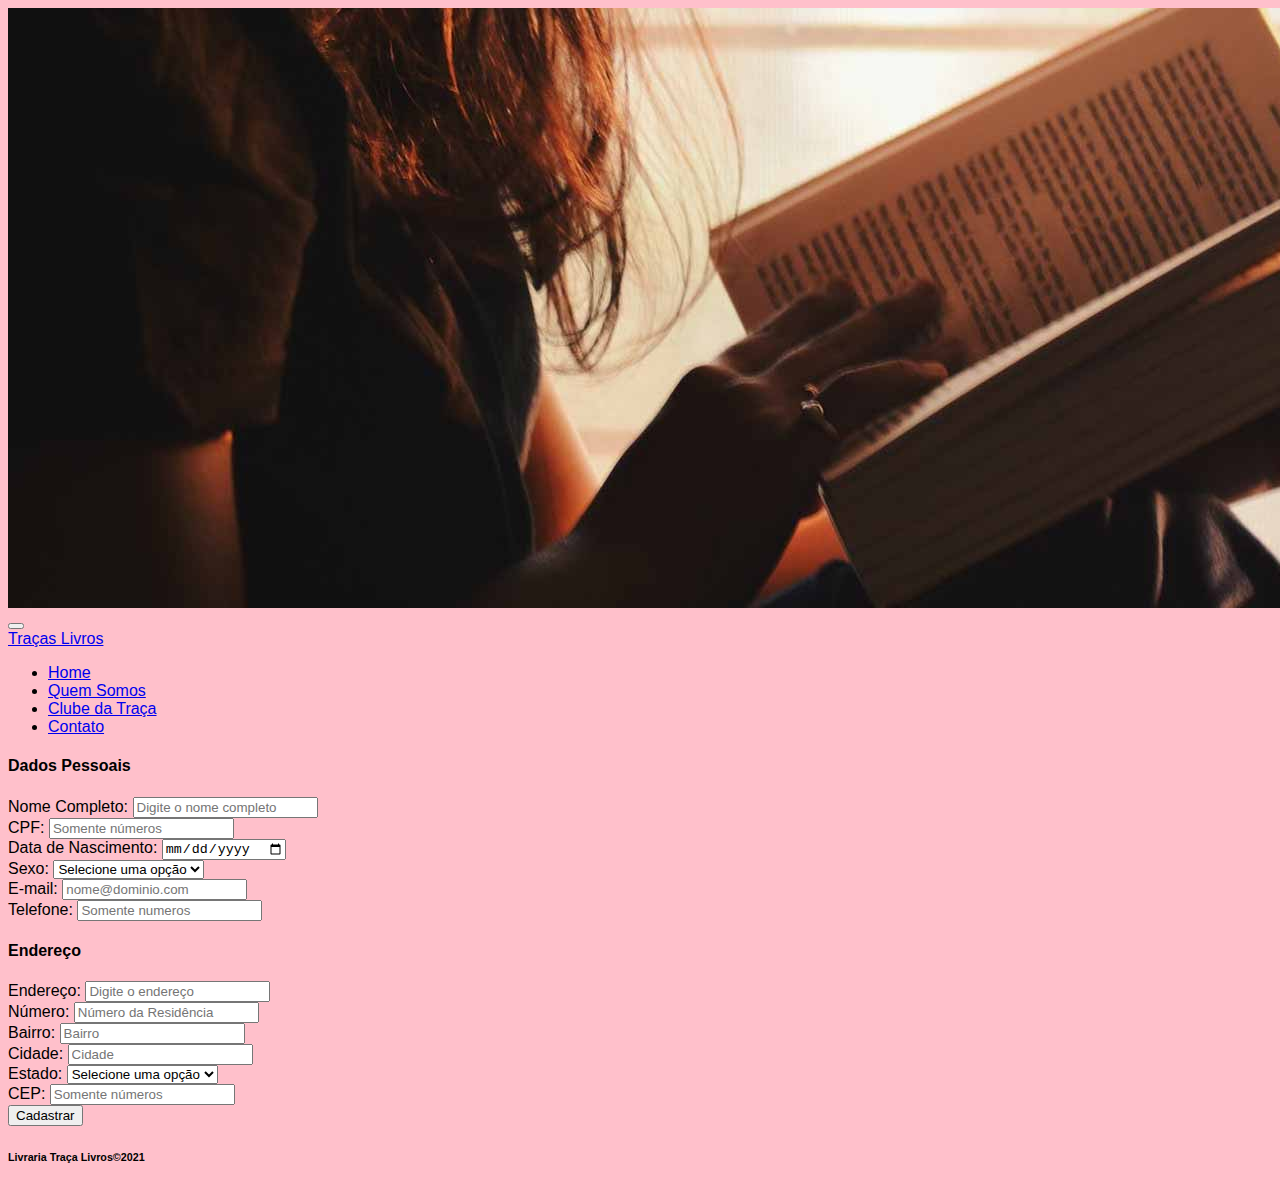
==== cadastro-clube.html @ ff5124ff "commit" ====
<!DOCTYPE html>
<html>
    <head>
        <meta charset="utf-8">
        <meta name="viewport" content="width=device-width, initial-scale=1.0">
        <link href="https://cdn.jsdelivr.net/npm/bootstrap@5.1.0/dist/css/bootstrap.min.css" rel="stylesheet" integrity="sha384-KyZXEAg3QhqLMpG8r+8fhAXLRk2vvoC2f3B09zVXn8CA5QIVfZOJ3BCsw2P0p/We" crossorigin="anonymous">
        <link rel="stylesheet" href="css/style.css">
        <title>Livraria Traça Livros</title>
    </head>
    <body>
        <header class="container-fluid">
          <div id="carousel" class="carousel slide" data-bs-ride="carousel">
            <div class="carousel-inner">
              <div class="carousel-item active">
                <img src="img/livraria_banner_1920x600.jpg" class="d-block w-100" alt="Mulher na Academia Firme&Forte">
              </div>
            </div>
        </div>
        </header>
        <nav class="navbar navbar-expand-lg navbar-light bg-warning sticky-top p-3">
          <div class="container-fluid">
            <button class="navbar-toggler" type="button" data-bs-toggle="collapse" data-bs-target="#navbarTogglerDemo01" aria-controls="navbarTogglerDemo01" aria-expanded="false" aria-label="Toggle navigation">
              <span class="navbar-toggler-icon"></span>
            </button>
            <div class="collapse navbar-collapse" id="navbarTogglerDemo01">
              <a class="navbar-brand" href="#">Traças Livros</a>
              <ul class="navbar-nav me-auto mb-2 mb-lg-0">
                <li class="nav-item">
                  <a class="nav-link active" aria-current="page" href="#principal">Home</a>
                </li>
                <li class="nav-item">
                  <a class="nav-link" href="#quemsomos">Quem Somos</a>
                </li>
                <li class="nav-item">
                  <a class="nav-link" href="#quemsomos">Clube da Traça</a>
                </li>
                <li class="nav-item">
                  <a class="nav-link" href="#contato">Contato</a>
                </li>
              </ul>
            </div>
          </div>
        </nav>
            <main class="container-fluid">
                <section class="row mx-5 mt-3 p-3 mb-3 bg-white rounded">
                    <form action="#" method="get">
                        <h4 class="mb-3">Dados Pessoais</h4>
                        <div class="col mb-3">
                            <label for="nome" class="form-label">Nome Completo:</label>
                            <input type="text" class="form-control" id="nome" name="nome" placeholder="Digite o nome completo">
                        </div>
                        <div class="row mb-3">
                            <div class="col-lg-4 col-sm-12 mb-3">
                                <label for="cpf" class="form-label">CPF:</label>
                                <input type="text" class="form-control" id="cpf" name="cpf" placeholder="Somente números"> 
                            </div>
                            <div class="col-lg-4 col-sm-12 mb-3">
                                <label for="nascimento" class="form-label">Data de Nascimento:</label>
                                <input type="date" class="form-control" id="nascimento" name="nascimento">
                            </div>
                            <div class="col-lg-4 col-sm-12 mb-3">
                                <label for="sexo" class="form-label">Sexo:</label>
                                <select class="form-select" id="sexo" name="sexo">
                                    <option selected>Selecione uma opção</option>
                                    <option value="Masculino">Masculino</option>
                                    <option value="Feminino">Feminino</option>
                                </select>
                            </div>
                        </div>
                        <div class="row mb-3">
                            <div class="col-lg-6 col-sm-12 mb-3">
                                <label for="email" class="form-label">E-mail:</label>
                                <input type="email" class="form-control" id="email" name="email" placeholder="nome@dominio.com">
                            </div>
                            <div class="col-lg-6 col-sm-12 mb-3">
                                <label for="telefone" class="form-label">Telefone:</label>
                                <input type="tel" class="form-control" id="telefone" name="telefone" placeholder="Somente numeros">
                            </div>
                        </div>
                        <h4 class="mb-3">Endereço</h4>
                        <div class="col mb-3">
                            <label for="endereco" class="form-label">Endereço:</label>
                            <input type="text" class="form-control" id="endereco" name="endereco" placeholder="Digite o endereço">
                        </div>
                        <div class="row mb-3">
                            <div class="col-lg-4 col-sm-12 mb-3">
                                <label for="end_numero" class="form-label">Número:</label>
                                <input type="text" class="form-control" id="end_numero" name="end_numero" placeholder="Número da Residência">
                            </div>
                            <div class="col-lg-4 col-sm-12 mb-3">
                                <label for="bairro" class="form-label">Bairro:</label>
                                <input type="text" class="form-control" id="bairro" name="bairro" placeholder="Bairro">
                            </div>
                            <div class="col-lg-4 col-sm-12 mb-3">
                                <label for="cidade" class="form-label">Cidade:</label>
                                <input type="text" class="form-control" id="cidade" name="cidade" placeholder="Cidade">
                            </div>
                        </div>
                        <div class="row mb-3">
                            <div class="col-lg-6 col-sm-12 mb-3">
                                <label for="estado" class="form-label">Estado:</label>
                                <select class="form-select" id="estado" name="estado">
                                    <option selected>Selecione uma opção</option>
                                    <option value="AC">Acre</option>
                                    <option value="AL">Alagoas</option>
                                    <option value="AP">Amapá</option>
                                    <option value="AM">Amazonas</option>
                                    <option value="BA">Bahia</option>
                                    <option value="CE">Ceará</option>
                                    <option value="DF">Distrito Federal</option>
                                    <option value="ES">Espírito Santo</option>
                                    <option value="GO">Goiás</option>
                                    <option value="MA">Maranhão</option>
                                    <option value="MT">Mato Grosso</option>
                                    <option value="MS">Mato Grosso do Sul</option>
                                    <option value="MG">Minas Gerais</option>
                                    <option value="PA">Pará</option>
                                    <option value="PB">Paraíba</option>
                                    <option value="PR">Paraná</option>
                                    <option value="PE">Pernambuco</option>
                                    <option value="PI">Piauí</option>
                                    <option value="RJ">Rio de Janeiro</option>
                                    <option value="RN">Rio Grande do Norte</option>
                                    <option value="RS">Rio Grande do Sul</option>
                                    <option value="RO">Rondônia</option>
                                    <option value="RR">Roraima</option>
                                    <option value="SC">Santa Catarina</option>
                                    <option value="SP">São Paulo</option>
                                    <option value="SE">Sergipe</option>
                                    <option value="TO">Tocantins</option>
                                </select>
                            </div>
                            <div class="col-lg-6 col-sm-12 mb-3">
                                <label for="cep" class="form-label">CEP:</label>
                                <input type="text" class="form-control" id="cep" name="cep" placeholder="Somente números">
                            </div>
                        </div>
                        <div class="col">
                            <input type="submit" value="Cadastrar" class="btn btn-primary">
                        </div>
                    </form>
                </section>
            </main>
        <footer>
            <h6>Livraria Traça Livros&copy;2021</h6>
        </footer>
        <script src="https://cdn.jsdelivr.net/npm/bootstrap@5.1.0/dist/js/bootstrap.bundle.min.js" integrity="sha384-U1DAWAznBHeqEIlVSCgzq+c9gqGAJn5c/t99JyeKa9xxaYpSvHU5awsuZVVFIhvj" crossorigin="anonymous"></script>
    </body>
</html>
---- css/style.css ----
@import url('https://fonts.googleapis.com/css2?family=Roboto+Slab:wght@500&display=swap');
@import url('https://fonts.googleapis.com/css2?family=Allison&display=swap');

body{
    background-color: pink;
    font-family: 'Lucida Sans', 'Lucida Sans Regular', 'Lucida Grande', 'Lucida Sans Unicode', Geneva, Verdana, sans-serif;
    
}

.container-fluid{
    padding-left: 0;
    padding-right: 0;
}

.escrita-mao{
    font-family: 'Allison', cursive;
    text-shadow: #000 2px 2px;
}


/*Esse é um comentário CSS
h1{
    font-family: 'Roboto Slab', serif;
    font-size: 24px;
	color: #FFFFFF;
    padding-top: 10%;
    padding-bottom: 10%;
    text-shadow: #000000 2px 2px;

}

header{
	display: block;
	height: 400px;
	text-align: center;
	background-image: url(../img/livraria_banner_7000x3000_sem_fundo.jpg);
    background-position: center;
	background-repeat: no-repeat;
    background-size: cover;
    background-attachment: fixed;
    background-blend-mode: screen;
    background-color: crimson;
}

.menu-principal{
    width:100%;
    background-color: salmon;
    height: 50px;
}

#quemsomos{
    display: block;
    height: 400px;
    background-image: url(../img/livraria.jpeg);
    background-color: darkorange;
}

#clubetraca{
    display: block;
    height: 400px;
    background-color: darksalmon;
}

#contato{
    display: block;
    height: 400px;
    background-color: coral;
}

h2{
    padding-top: 18px;
    font-size: 28px;
    font-weight: bold;
    text-align: center;
}

nav ul{
	list-style-type: none;
    margin: 0;
    padding: 0;
    overflow: hidden;
    background-color: salmon;
    position: sticky;
    top: 0;
}

nav ul li{
	display: inline-block;
    padding: 2px;
    font-size: 17px;
    font-family: Arial, Helvetica, sans-serif;
}

nav ul li a{
	display: block;
	background-color: salmon;
	text-align: center;
    padding: 16px 20px;
    text-decoration: none;
}

nav ul li a:link, a:visited{
    color: #FFFFFF;
}

nav ul li a:hover{
    color: #000000;
    background-color: palevioletred;
}

footer{
    text-align: center;
    padding-top: 100px;
    height: 200px;
    background-color: chocolate;
    color: #FFFFFF;
}*/
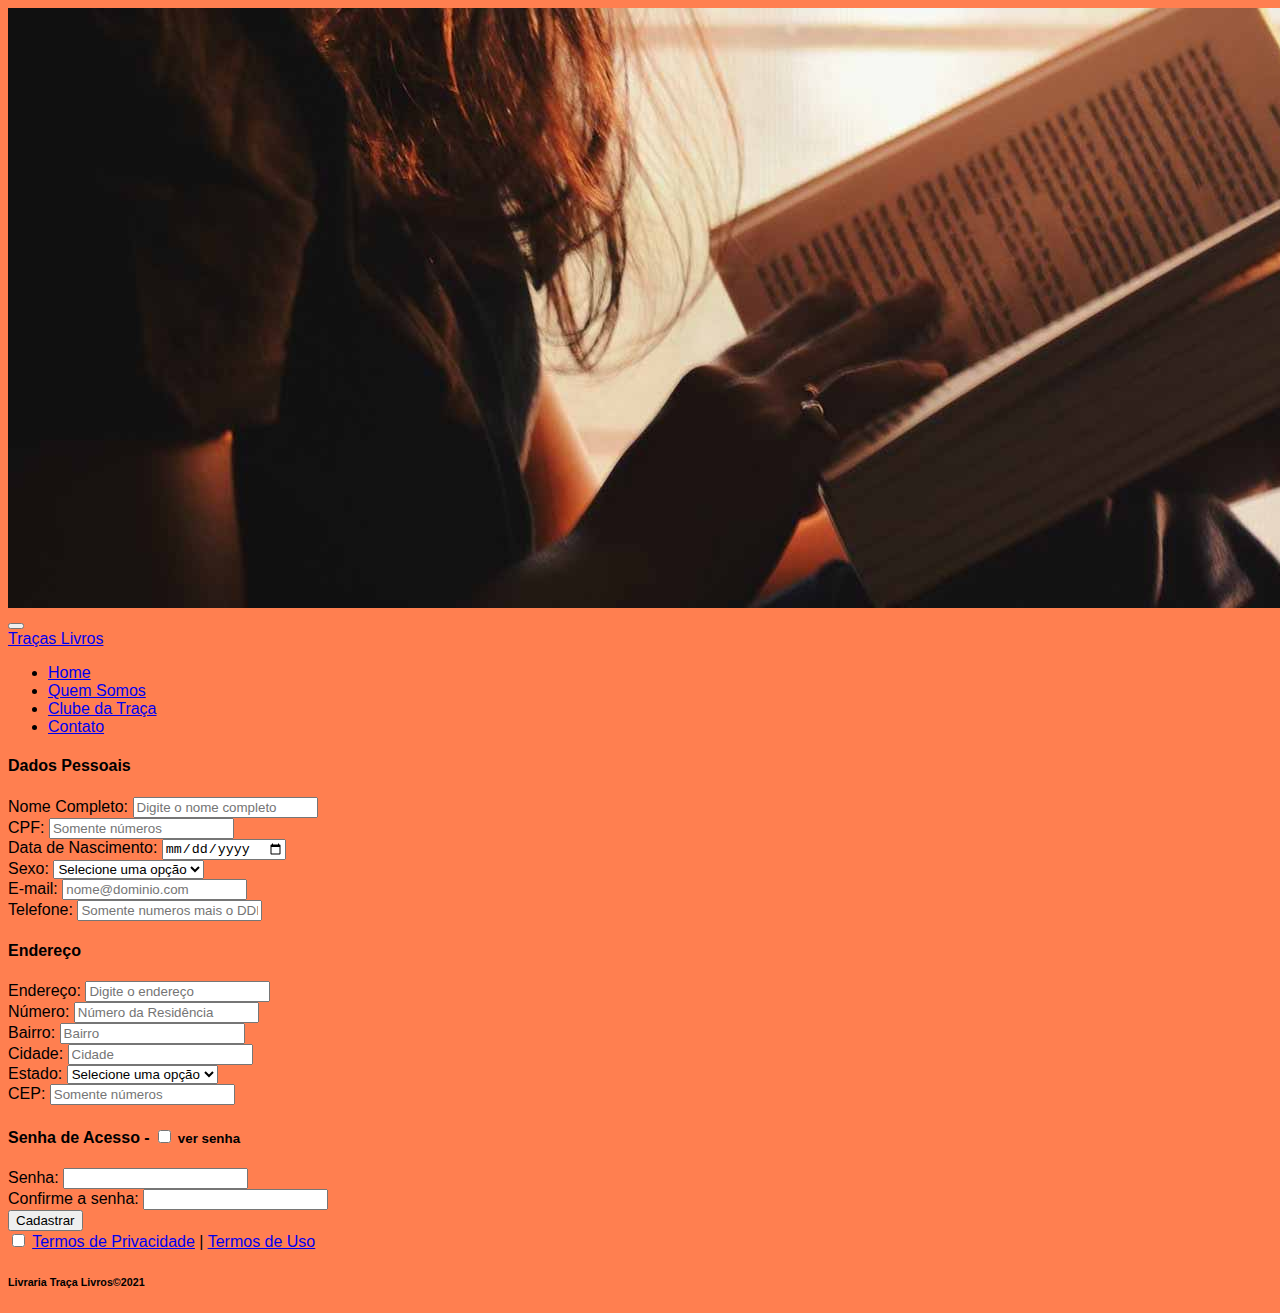
==== commit 4c7eec8f: "commit" ====
--- a/cadastro-clube.html
+++ b/cadastro-clube.html
@@ -47,21 +47,21 @@
                         <h4 class="mb-3">Dados Pessoais</h4>
                         <div class="col mb-3">
                             <label for="nome" class="form-label">Nome Completo:</label>
-                            <input type="text" class="form-control" id="nome" name="nome" placeholder="Digite o nome completo">
+                            <input type="text" class="form-control" id="nome" name="nome" placeholder="Digite o nome completo" required>
                         </div>
                         <div class="row mb-3">
                             <div class="col-lg-4 col-sm-12 mb-3">
                                 <label for="cpf" class="form-label">CPF:</label>
-                                <input type="text" class="form-control" id="cpf" name="cpf" placeholder="Somente números"> 
+                                <input type="text" class="form-control" id="cpf" name="cpf" maxlength="11" placeholder="Somente números" required> 
                             </div>
                             <div class="col-lg-4 col-sm-12 mb-3">
                                 <label for="nascimento" class="form-label">Data de Nascimento:</label>
-                                <input type="date" class="form-control" id="nascimento" name="nascimento">
+                                <input type="date" class="form-control" id="nascimento" name="nascimento" required>
                             </div>
                             <div class="col-lg-4 col-sm-12 mb-3">
                                 <label for="sexo" class="form-label">Sexo:</label>
-                                <select class="form-select" id="sexo" name="sexo">
-                                    <option selected>Selecione uma opção</option>
+                                <select class="form-select" id="sexo" name="sexo" required>
+                                    <option value="0" selected>Selecione uma opção</option>
                                     <option value="Masculino">Masculino</option>
                                     <option value="Feminino">Feminino</option>
                                 </select>
@@ -70,36 +70,36 @@
                         <div class="row mb-3">
                             <div class="col-lg-6 col-sm-12 mb-3">
                                 <label for="email" class="form-label">E-mail:</label>
-                                <input type="email" class="form-control" id="email" name="email" placeholder="nome@dominio.com">
+                                <input type="email" class="form-control" id="email" name="email" placeholder="nome@dominio.com" required>
                             </div>
                             <div class="col-lg-6 col-sm-12 mb-3">
                                 <label for="telefone" class="form-label">Telefone:</label>
-                                <input type="tel" class="form-control" id="telefone" name="telefone" placeholder="Somente numeros">
+                                <input type="tel" class="form-control" id="telefone" name="telefone" maxlength="11" placeholder="Somente numeros mais o DDD" required>
                             </div>
                         </div>
                         <h4 class="mb-3">Endereço</h4>
                         <div class="col mb-3">
                             <label for="endereco" class="form-label">Endereço:</label>
-                            <input type="text" class="form-control" id="endereco" name="endereco" placeholder="Digite o endereço">
+                            <input type="text" class="form-control" id="endereco" name="endereco" placeholder="Digite o endereço" required>
                         </div>
                         <div class="row mb-3">
                             <div class="col-lg-4 col-sm-12 mb-3">
                                 <label for="end_numero" class="form-label">Número:</label>
-                                <input type="text" class="form-control" id="end_numero" name="end_numero" placeholder="Número da Residência">
+                                <input type="text" class="form-control" id="end_numero" name="end_numero" placeholder="Número da Residência" required>
                             </div>
                             <div class="col-lg-4 col-sm-12 mb-3">
                                 <label for="bairro" class="form-label">Bairro:</label>
-                                <input type="text" class="form-control" id="bairro" name="bairro" placeholder="Bairro">
+                                <input type="text" class="form-control" id="bairro" name="bairro" placeholder="Bairro" required>
                             </div>
                             <div class="col-lg-4 col-sm-12 mb-3">
                                 <label for="cidade" class="form-label">Cidade:</label>
-                                <input type="text" class="form-control" id="cidade" name="cidade" placeholder="Cidade">
+                                <input type="text" class="form-control" id="cidade" name="cidade" placeholder="Cidade" required>
                             </div>
                         </div>
                         <div class="row mb-3">
                             <div class="col-lg-6 col-sm-12 mb-3">
                                 <label for="estado" class="form-label">Estado:</label>
-                                <select class="form-select" id="estado" name="estado">
+                                <select class="form-select" id="estado" name="estado" required>
                                     <option selected>Selecione uma opção</option>
                                     <option value="AC">Acre</option>
                                     <option value="AL">Alagoas</option>
@@ -132,11 +132,36 @@
                             </div>
                             <div class="col-lg-6 col-sm-12 mb-3">
                                 <label for="cep" class="form-label">CEP:</label>
-                                <input type="text" class="form-control" id="cep" name="cep" placeholder="Somente números">
+                                <input type="text" class="form-control" id="cep" name="cep" maxlength="8" placeholder="Somente números" required>
                             </div>
                         </div>
-                        <div class="col">
-                            <input type="submit" value="Cadastrar" class="btn btn-primary">
+                        <h4 class="mb-3">
+                            Senha de Acesso - 
+                            <small>
+                                <input type="checkbox" id="versenha" class="form-check-input"> ver senha
+                            </small>
+                        </h4>
+                        <div class="row mb-3">
+                            <div class="col-lg-6 col-sm-12 mb-3">
+                                <label for="senha1" class="form-label">Senha:</label>
+                                <input type="password" class="form-control" id="senha1" name="senha" required>
+                            </div>
+                            <div class="col-lg-6 col-sm-12 mb-3">
+                                <label for="senha2" class="form-label">Confirme a senha:</label>
+                                <input type="password" class="form-control" id="senha2" required>
+                            </div>
+                        </div>
+                        <div class="row">
+                            <div class="col-lg-2 col-sm-12 mb-3">
+                                <input type="submit" value="Cadastrar" id="enviar" class="btn btn-primary btn-lg">
+                            </div>
+                            <div class="col-lg-10 col-sm-12 mb-3 form-check">
+                                <input type="checkbox" name="termos" id="termos" class="form-check-input" required>
+                                <label for="termos" class="form-check-label">
+                                   <a href="termo-privacidade.html" target="_blank">Termos de Privacidade</a> | 
+                                   <a href="termo-de-uso.html" target="_blank">Termos de Uso</a>
+                                </label>
+                            </div>
                         </div>
                     </form>
                 </section>
@@ -144,6 +169,7 @@
         <footer>
             <h6>Livraria Traça Livros&copy;2021</h6>
         </footer>
+        <script src="js/valida-form.js"></script>
         <script src="https://cdn.jsdelivr.net/npm/bootstrap@5.1.0/dist/js/bootstrap.bundle.min.js" integrity="sha384-U1DAWAznBHeqEIlVSCgzq+c9gqGAJn5c/t99JyeKa9xxaYpSvHU5awsuZVVFIhvj" crossorigin="anonymous"></script>
     </body>
 </html>--- a/css/style.css
+++ b/css/style.css
@@ -2,7 +2,7 @@
 @import url('https://fonts.googleapis.com/css2?family=Allison&display=swap');
 
 body{
-    background-color: pink;
+    background-color:coral;
     font-family: 'Lucida Sans', 'Lucida Sans Regular', 'Lucida Grande', 'Lucida Sans Unicode', Geneva, Verdana, sans-serif;
     
 }
@@ -16,7 +16,6 @@
     font-family: 'Allison', cursive;
     text-shadow: #000 2px 2px;
 }
-
 
 /*Esse é um comentário CSS
 h1{
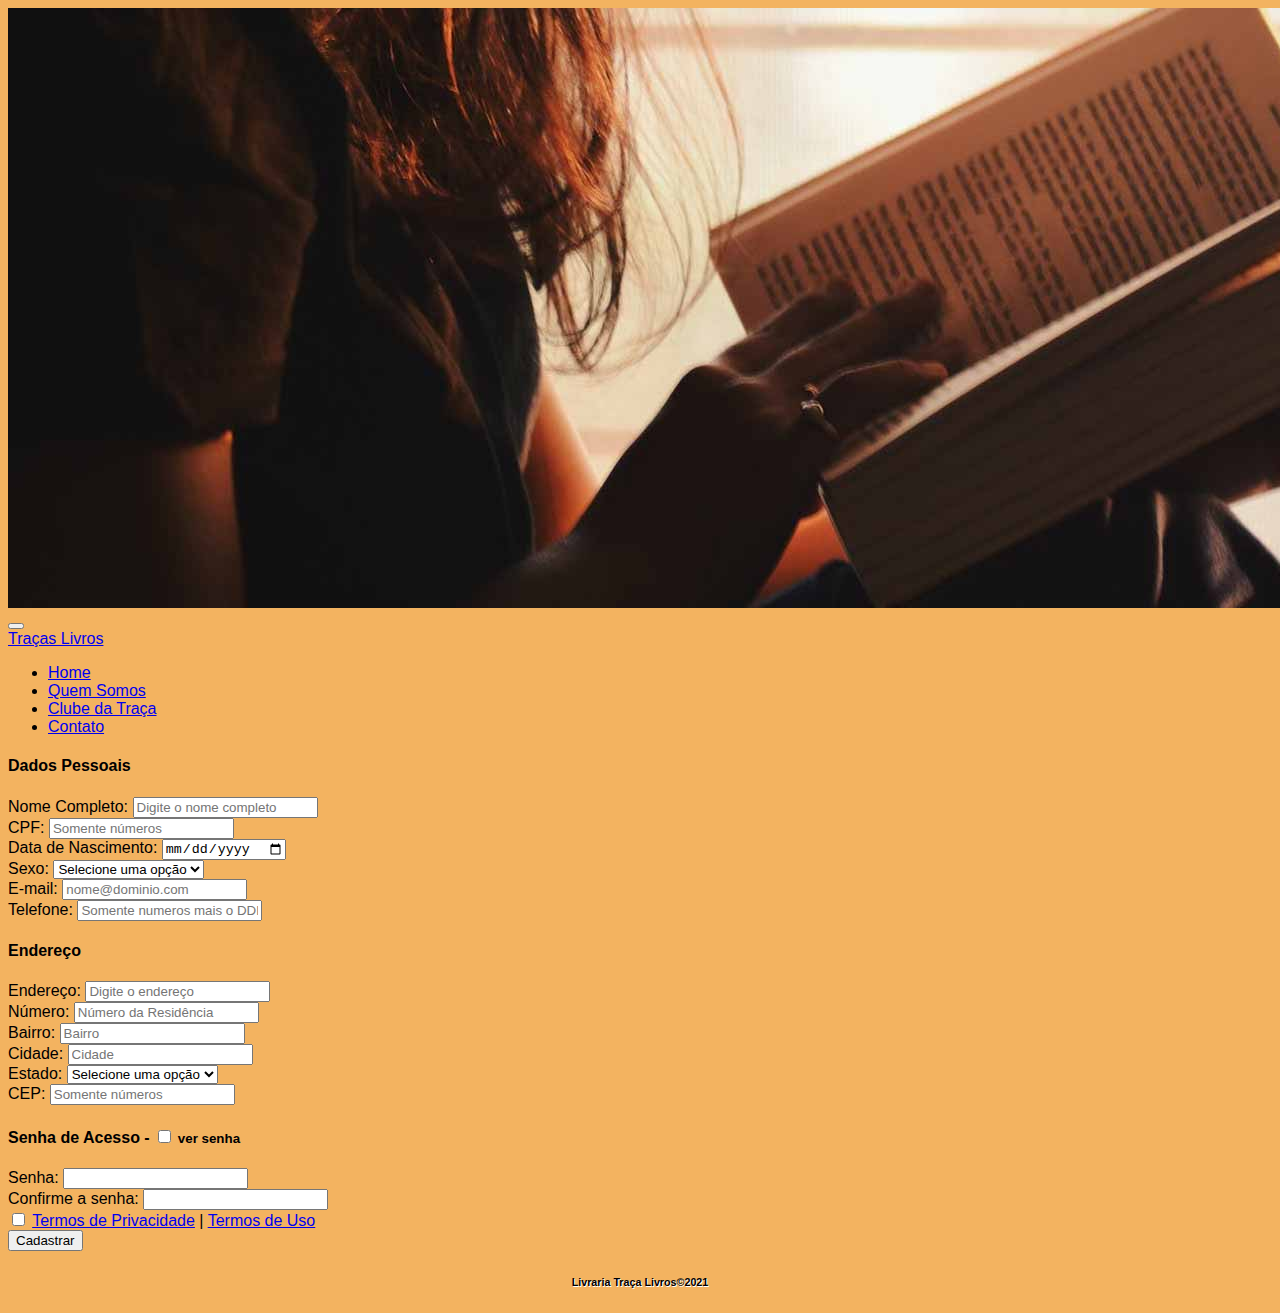
==== commit 23c76310: "novo commit" ====
--- a/cadastro-clube.html
+++ b/cadastro-clube.html
@@ -32,7 +32,7 @@
                   <a class="nav-link" href="#quemsomos">Quem Somos</a>
                 </li>
                 <li class="nav-item">
-                  <a class="nav-link" href="#quemsomos">Clube da Traça</a>
+                  <a class="nav-link" href="#clubetraca">Clube da Traça</a>
                 </li>
                 <li class="nav-item">
                   <a class="nav-link" href="#contato">Contato</a>
@@ -151,10 +151,6 @@
                                 <input type="password" class="form-control" id="senha2" required>
                             </div>
                         </div>
-                        <div class="row">
-                            <div class="col-lg-2 col-sm-12 mb-3">
-                                <input type="submit" value="Cadastrar" id="enviar" class="btn btn-primary btn-lg">
-                            </div>
                             <div class="col-lg-10 col-sm-12 mb-3 form-check">
                                 <input type="checkbox" name="termos" id="termos" class="form-check-input" required>
                                 <label for="termos" class="form-check-label">
@@ -162,6 +158,10 @@
                                    <a href="termo-de-uso.html" target="_blank">Termos de Uso</a>
                                 </label>
                             </div>
+                            <div class="row">
+                                <div class="col-lg-4 col-sm-12 mb-3">
+                                    <input type="submit" value="Cadastrar" id="enviar" class="btn btn-outline-warning btn-lg">
+                                </div>
                         </div>
                     </form>
                 </section>
--- a/css/style.css
+++ b/css/style.css
@@ -2,7 +2,7 @@
 @import url('https://fonts.googleapis.com/css2?family=Allison&display=swap');
 
 body{
-    background-color:coral;
+    background-color: rgb(243, 179, 96);
     font-family: 'Lucida Sans', 'Lucida Sans Regular', 'Lucida Grande', 'Lucida Sans Unicode', Geneva, Verdana, sans-serif;
     
 }
@@ -17,100 +17,27 @@
     text-shadow: #000 2px 2px;
 }
 
-/*Esse é um comentário CSS
-h1{
-    font-family: 'Roboto Slab', serif;
-    font-size: 24px;
-	color: #FFFFFF;
-    padding-top: 10%;
-    padding-bottom: 10%;
-    text-shadow: #000000 2px 2px;
-
-}
-
-header{
-	display: block;
-	height: 400px;
-	text-align: center;
-	background-image: url(../img/livraria_banner_7000x3000_sem_fundo.jpg);
-    background-position: center;
-	background-repeat: no-repeat;
-    background-size: cover;
-    background-attachment: fixed;
-    background-blend-mode: screen;
-    background-color: crimson;
-}
-
-.menu-principal{
-    width:100%;
-    background-color: salmon;
-    height: 50px;
-}
-
-#quemsomos{
-    display: block;
-    height: 400px;
-    background-image: url(../img/livraria.jpeg);
-    background-color: darkorange;
-}
-
-#clubetraca{
-    display: block;
-    height: 400px;
-    background-color: darksalmon;
-}
-
-#contato{
-    display: block;
-    height: 400px;
-    background-color: coral;
-}
-
 h2{
     padding-top: 18px;
     font-size: 28px;
     font-weight: bold;
+    text-shadow: white 1px 1px;
     text-align: center;
+    color: black;
 }
 
-nav ul{
-	list-style-type: none;
-    margin: 0;
-    padding: 0;
-    overflow: hidden;
-    background-color: salmon;
-    position: sticky;
-    top: 0;
+h3{
+    font-size: 18px;
+    font-family: Poppins, sans-serif;
+    font-weight: lighter;
+    text-align: center;
+    color:black;
+    text-shadow: white 1px 1px;
 }
 
-nav ul li{
-	display: inline-block;
-    padding: 2px;
-    font-size: 17px;
-    font-family: Arial, Helvetica, sans-serif;
+h6{
+    font-family: 'Arial', cursive;
+    text-align: center;
+    color: black;
+    text-shadow: white 1px 1px;
 }
-
-nav ul li a{
-	display: block;
-	background-color: salmon;
-	text-align: center;
-    padding: 16px 20px;
-    text-decoration: none;
-}
-
-nav ul li a:link, a:visited{
-    color: #FFFFFF;
-}
-
-nav ul li a:hover{
-    color: #000000;
-    background-color: palevioletred;
-}
-
-footer{
-    text-align: center;
-    padding-top: 100px;
-    height: 200px;
-    background-color: chocolate;
-    color: #FFFFFF;
-}*/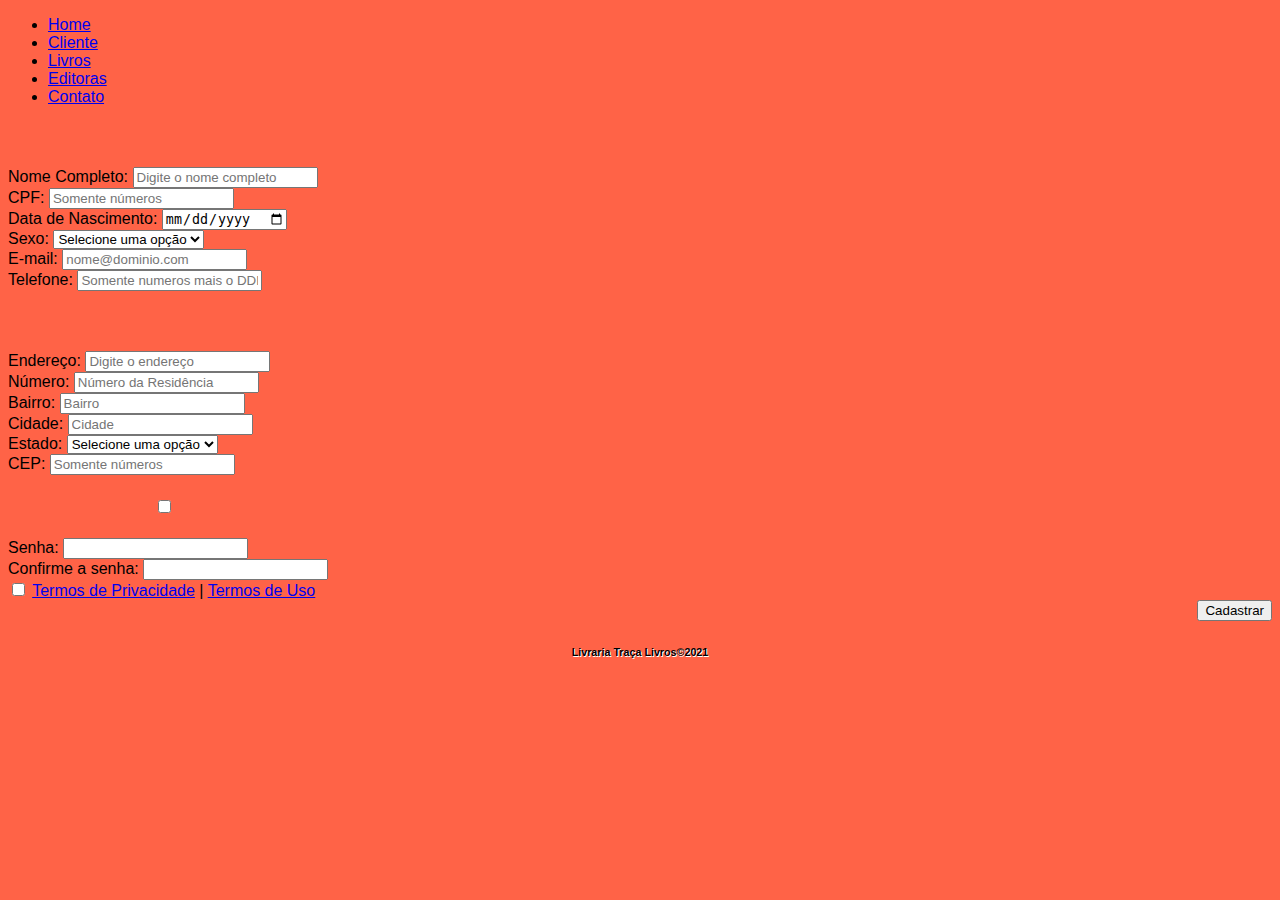
==== commit d1373c83: "formularios" ====
--- a/cadastro-clube.html
+++ b/cadastro-clube.html
@@ -8,39 +8,27 @@
         <title>Livraria Traça Livros</title>
     </head>
     <body>
-        <header class="container-fluid">
-          <div id="carousel" class="carousel slide" data-bs-ride="carousel">
-            <div class="carousel-inner">
-              <div class="carousel-item active">
-                <img src="img/livraria_banner_1920x600.jpg" class="d-block w-100" alt="Mulher na Academia Firme&Forte">
-              </div>
-            </div>
-        </div>
-        </header>
-        <nav class="navbar navbar-expand-lg navbar-light bg-warning sticky-top p-3">
-          <div class="container-fluid">
-            <button class="navbar-toggler" type="button" data-bs-toggle="collapse" data-bs-target="#navbarTogglerDemo01" aria-controls="navbarTogglerDemo01" aria-expanded="false" aria-label="Toggle navigation">
-              <span class="navbar-toggler-icon"></span>
-            </button>
-            <div class="collapse navbar-collapse" id="navbarTogglerDemo01">
-              <a class="navbar-brand" href="#">Traças Livros</a>
-              <ul class="navbar-nav me-auto mb-2 mb-lg-0">
-                <li class="nav-item">
-                  <a class="nav-link active" aria-current="page" href="#principal">Home</a>
-                </li>
-                <li class="nav-item">
-                  <a class="nav-link" href="#quemsomos">Quem Somos</a>
-                </li>
-                <li class="nav-item">
-                  <a class="nav-link" href="#clubetraca">Clube da Traça</a>
-                </li>
-                <li class="nav-item">
-                  <a class="nav-link" href="#contato">Contato</a>
-                </li>
-              </ul>
-            </div>
-          </div>
-        </nav>
+        <body>
+            <header>        
+                    <ul class="nav">
+                        <li class="nav-item">
+                            <a class="nav-link active text-black" href="index.html">Home</a>
+                          </li>
+                          <li class="nav-item">
+                              <a class="nav-link active text-black" href="cadastro-clube.html">Cliente</a>
+                            </li>
+                          <li class="nav-item">
+                              <a class="nav-link text-black" href="cadastro-livro.html">Livros</a>
+                          </li>
+                          <li class="nav-item">
+                              <a class="nav-link text-black" href="cadastro-editora.html">Editoras</a>
+                          </li>
+                          <li class="nav-item">
+                              <a class="nav-link text-black" href="cadastro-contato.html">Contato</a>
+                          </li>
+                    </ul>
+                </nav>
+            </header>
             <main class="container-fluid">
                 <section class="row mx-5 mt-3 p-3 mb-3 bg-white rounded">
                     <form action="#" method="get">
@@ -158,6 +146,7 @@
                                    <a href="termo-de-uso.html" target="_blank">Termos de Uso</a>
                                 </label>
                             </div>
+                            <div align = "right">
                             <div class="row">
                                 <div class="col-lg-4 col-sm-12 mb-3">
                                     <input type="submit" value="Cadastrar" id="enviar" class="btn btn-outline-warning btn-lg">
--- a/css/style.css
+++ b/css/style.css
@@ -2,7 +2,7 @@
 @import url('https://fonts.googleapis.com/css2?family=Allison&display=swap');
 
 body{
-    background-color: rgb(243, 179, 96);
+    background-color: tomato;
     font-family: 'Lucida Sans', 'Lucida Sans Regular', 'Lucida Grande', 'Lucida Sans Unicode', Geneva, Verdana, sans-serif;
     
 }
@@ -35,6 +35,11 @@
     text-shadow: white 1px 1px;
 }
 
+h4{
+    font-family: 'Lucida Sans', 'Lucida Sans Regular', 'Lucida Grande', 'Lucida Sans Unicode', Geneva, Verdana, sans-serif;
+    color:tomato
+}
+
 h6{
     font-family: 'Arial', cursive;
     text-align: center;
